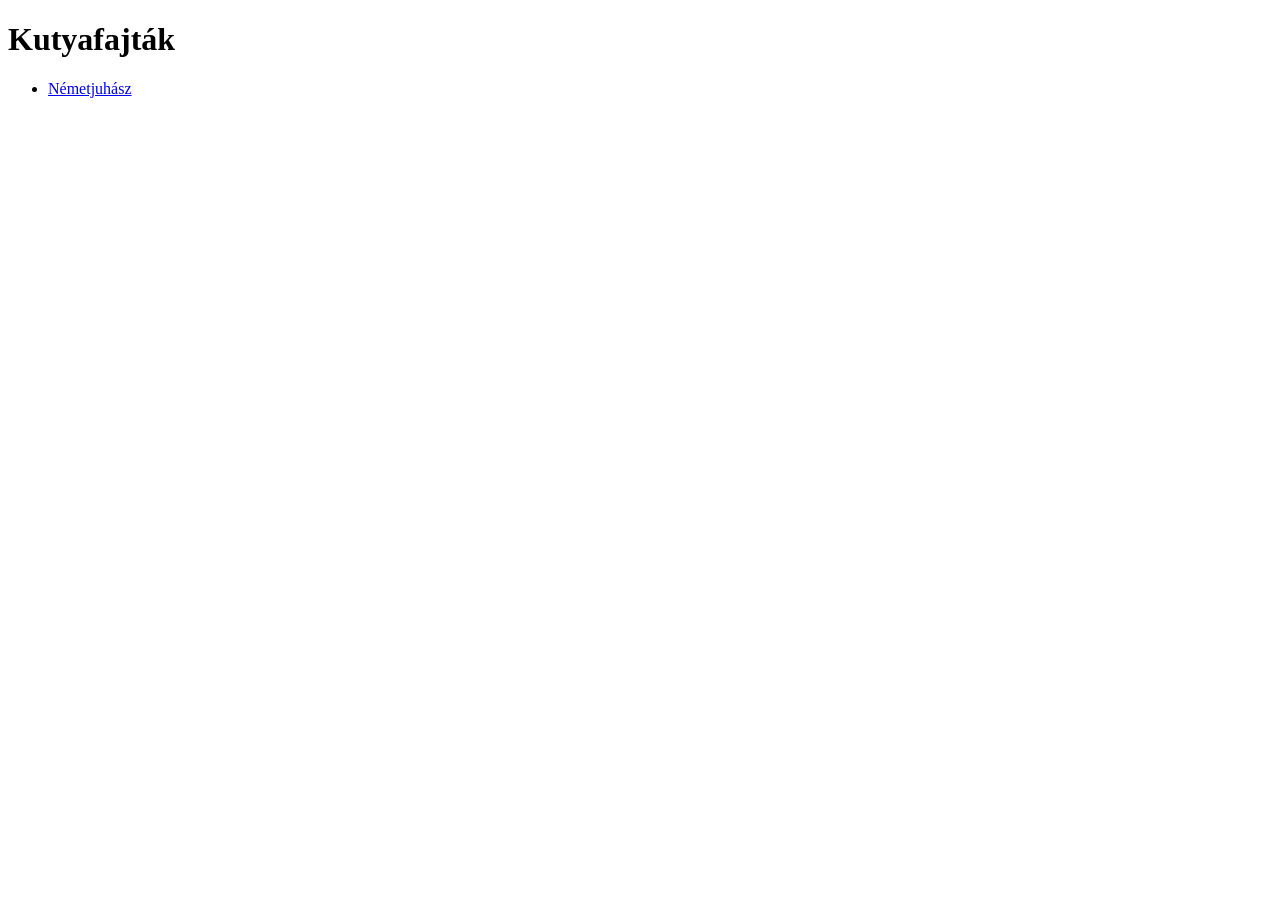
==== index.html @ 93dd6442 "Főoldal kész" ====
<!DOCTYPE html>
<html lang="n">
<head>
    <meta charset="UTF-8">
    <meta name="viewport" content="width=device-width, initial-scale=1.0">
    <title>Kutyafajták</title>
</head>
<body>
    <h1>Kutyafajták</h1>
        <ul>
            <li><a href="german-shepherd.html">Németjuhász</li>
        </ul>
    
</body>
</html>
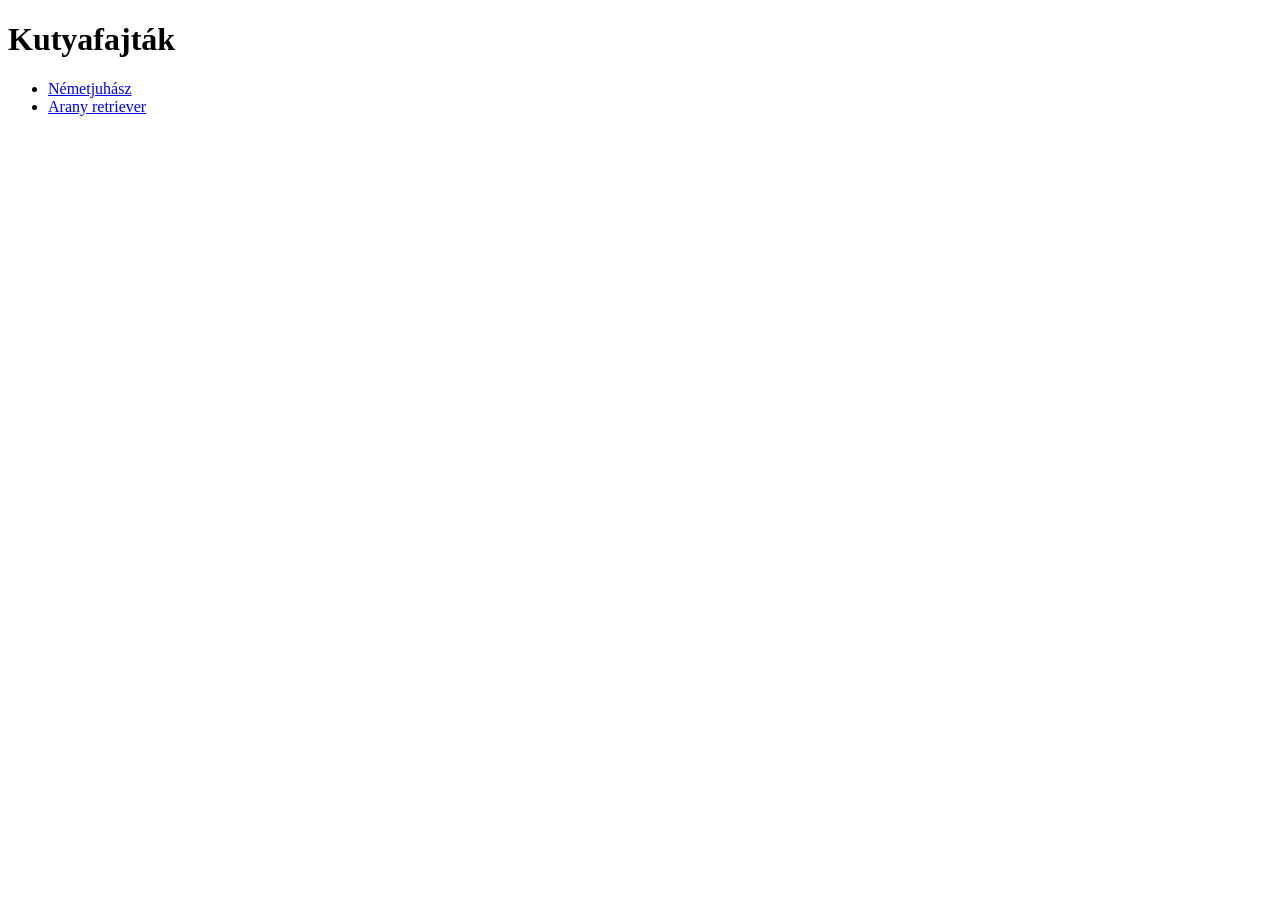
==== commit aac7a359: "arany retriever áthelyezve" ====
--- a/index.html
+++ b/index.html
@@ -9,6 +9,7 @@
     <h1>Kutyafajták</h1>
         <ul>
             <li><a href="german-shepherd.html">Németjuhász</li>
+             <li><a href="dogs/golden-retriever.html">Arany retriever</li>   
         </ul>
     
 </body>
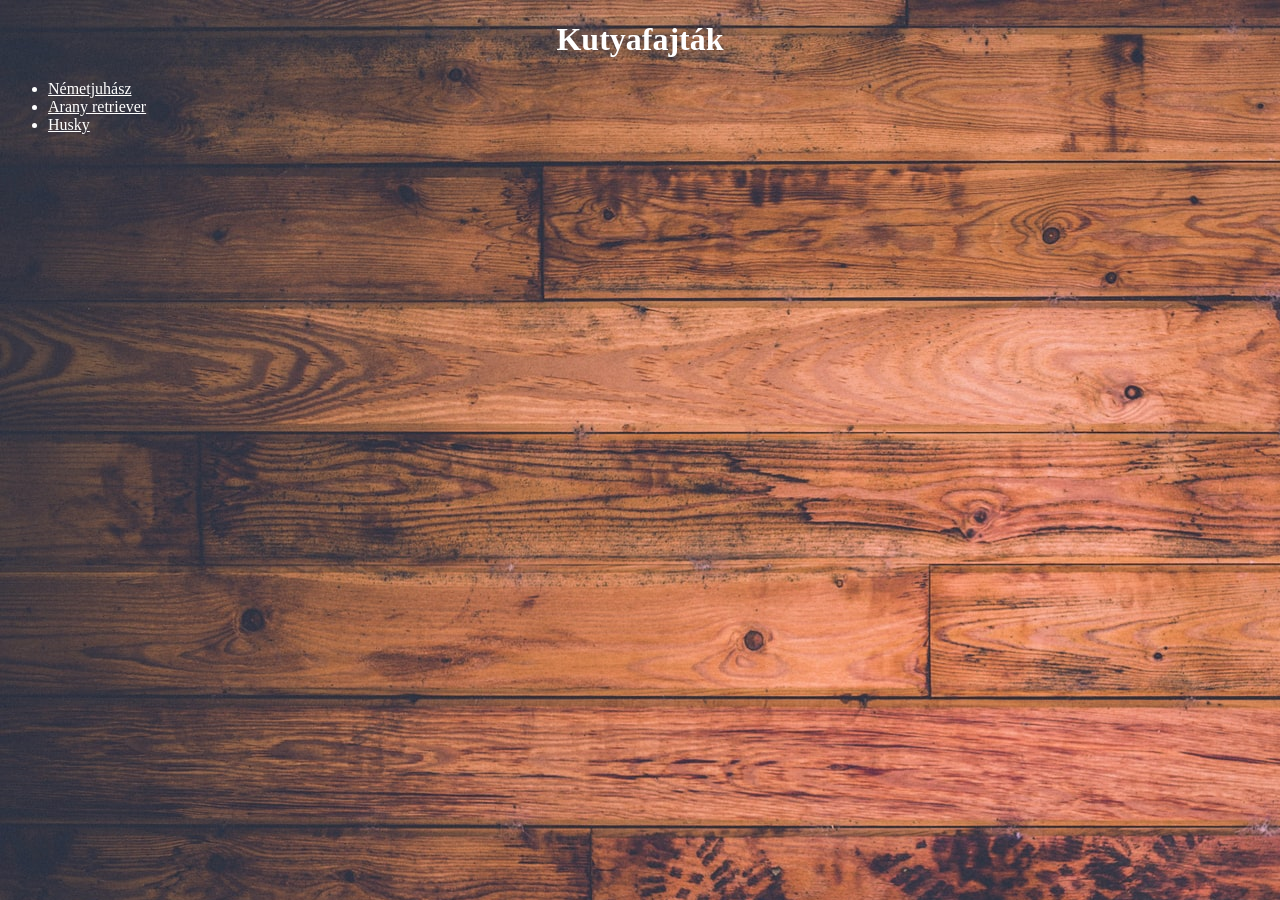
==== commit 65f10330: "elkészült!" ====
--- a/index.html
+++ b/index.html
@@ -1,16 +1,26 @@
 <!DOCTYPE html>
-<html lang="n">
+<html lang="hu">
 <head>
     <meta charset="UTF-8">
     <meta name="viewport" content="width=device-width, initial-scale=1.0">
     <title>Kutyafajták</title>
+
+    <link rel="stylesheet" href="./css/style.css">
+
 </head>
 <body>
-    <h1>Kutyafajták</h1>
-        <ul>
-            <li><a href="german-shepherd.html">Németjuhász</li>
-             <li><a href="dogs/golden-retriever.html">Arany retriever</li>   
-        </ul>
     
+<h1 style="color: white">Kutyafajták</h1>
+
+<ul style="color: white">
+    <li><a style="color: white" href="./dogs/german-shepherd.html">Németjuhász</a></li>
+    <li><a style="color: white" href="./dogs/golden-retriever.html">Arany retriever</a></li>
+    <li><a style="color: white" href="./dogs/husky.html">Husky</a></li>
+</ul>
+
+
+
+
+
 </body>
 </html>
--- a/css/style.css
+++ b/css/style.css
@@ -0,0 +1,76 @@
+body {
+
+    background-image: url(../img/background/keith-misner-h0Vxgz5tyXA-unsplash.jpg);
+    color: #4d0808
+}
+
+h1 {
+
+    text-align: center;
+
+}
+
+a,
+a:link,
+a:visited,
+a:hover,
+a:active {
+    color: darkslategray;
+}
+
+p {
+
+    line-height: 1.5;
+    text-indent: 1cm;
+
+}
+
+.kepek {
+    text-align: center;
+    float: none;
+
+}
+
+.kep {
+
+    width: 280px;
+    vertical-align: middle;
+    background-color: white;
+    padding: 10px;
+    margin: 5px;
+    border: 1px solid #4d0808;
+    box-shadow: 3px 3px 10px #4d0808;
+
+}
+
+table {
+
+    border-collapse: collapse;
+    margin: 0 auto;
+
+}
+
+td {
+
+    border: 1px solid #aa7777;
+    padding: 0.5rem;
+
+
+}
+
+.minikep{
+
+    float: right;
+    width: 400px;
+    margin-left: 20px;
+    border: 3px solid #4d0808;
+
+
+}
+
+main {
+    max-width: 1000px;
+    margin: 0 auto;
+    padding: 20px;
+    background-color: rgba(255, 255, 255, 0.6);
+}
